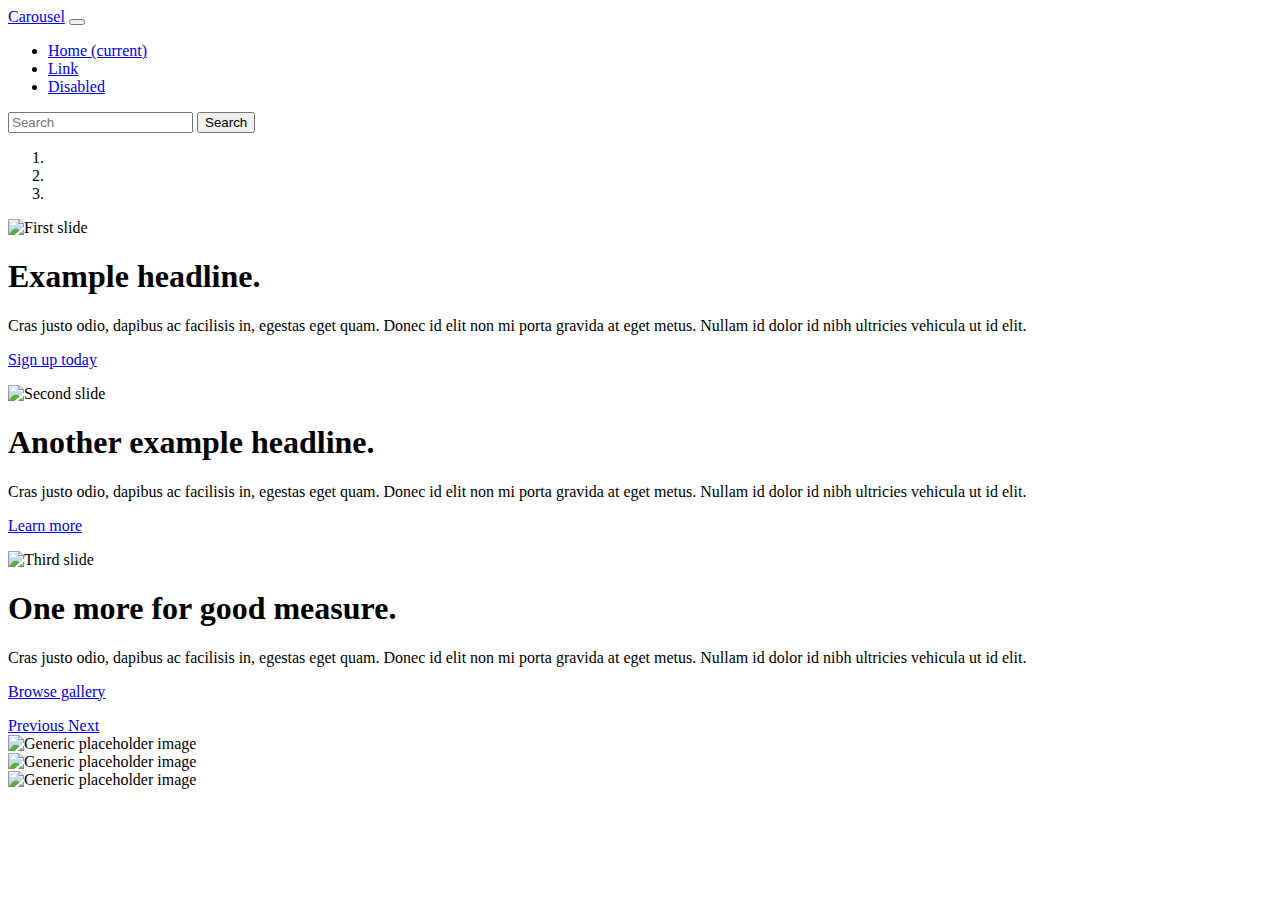
==== src/main/resources/templates/index.html @ 98cad5de "Initial commit" ====
<!doctype html>
<html lang="en">
<head>
    <meta charset="utf-8">
    <meta name="viewport" content="width=device-width, initial-scale=1, shrink-to-fit=no">
    <meta name="description" content="">
    <meta name="author" content=""/>
    <!--<link rel="icon" href="../../../../favicon.ico">-->

    <title>Top navbar example for Bootstrap</title>

    <!-- Bootstrap core CSS -->
    <link href="css/bootstrap.css" rel="stylesheet">

    <!-- Custom styles for this template -->
    <link href="css/styles.css" rel="stylesheet">
    <!--<nav class="navbar navbar-expand-md navbar-dark bg-dark mb-4">-->
    <!--<a class="navbar-brand" href="#">Top navbar</a>-->
    <!--<button class="navbar-toggler" type="button" data-toggle="collapse" data-target="#navbarCollapse"-->
    <!--aria-controls="navbarCollapse" aria-expanded="false" aria-label="Toggle navigation">-->
    <!--<span class="navbar-toggler-icon"></span>-->
    <!--</button>-->
    <!--<div class="collapse navbar-collapse" id="navbarCollapse">-->
    <!--<ul class="navbar-nav mr-auto">-->
    <!--<li class="nav-item active">-->
    <!--<a class="nav-link" href="#">Home <span class="sr-only">(current)</span></a>-->
    <!--</li>-->
    <!--<li class="nav-item">-->
    <!--<a class="nav-link" href="#">Link</a>-->
    <!--</li>-->
    <!--<li class="nav-item">-->
    <!--<a class="nav-link disabled" href="#">Disabled</a>-->
    <!--</li>-->
    <!--</ul>-->
    <!--<form class="form-inline mt-2 mt-md-0">-->
    <!--<input class="form-control mr-sm-2" type="text" placeholder="Search" aria-label="Search">-->
    <!--<button class="btn btn-outline-success my-2 my-sm-0" type="submit">Search</button>-->
    <!--</form>-->
    <!--</div>-->
    <!--</nav>-->
</head>

<body>
<header>
    <nav class="navbar navbar-expand-md navbar-dark fixed-top bg-dark">
        <a class="navbar-brand" href="#">Carousel</a>
        <button class="navbar-toggler" type="button" data-toggle="collapse" data-target="#navbarCollapse"
                aria-controls="navbarCollapse" aria-expanded="false" aria-label="Toggle navigation">
            <span class="navbar-toggler-icon"></span>
        </button>
        <div class="collapse navbar-collapse" id="navbarCollapse">
            <ul class="navbar-nav mr-auto">
                <li class="nav-item active">
                    <a class="nav-link" href="#">Home <span class="sr-only">(current)</span></a>
                </li>
                <li class="nav-item">
                    <a class="nav-link" href="#">Link</a>
                </li>
                <li class="nav-item">
                    <a class="nav-link disabled" href="#">Disabled</a>
                </li>
            </ul>
            <form class="form-inline mt-2 mt-md-0">
                <input class="form-control mr-sm-2" type="text" placeholder="Search" aria-label="Search">
                <button class="btn btn-outline-success my-2 my-sm-0" type="submit">Search</button>
            </form>
        </div>
    </nav>
</header>


<main role="main">

    <div id="myCarousel" class="carousel slide" data-ride="carousel">
        <ol class="carousel-indicators">
            <li data-target="#myCarousel" data-slide-to="0"></li>
            <li data-target="#myCarousel" data-slide-to="1"></li>
            <li data-target="#myCarousel" data-slide-to="2"></li>
        </ol>
        <div class="carousel-inner">
            <div class="carousel-item active">
                <img class="first-slide"
                     src="img/sports-q-c-1600-500-1.jpg"
                     alt="First slide">
                <div class="container">
                    <div class="carousel-caption text-left">
                        <h1>Example headline.</h1>
                        <p>Cras justo odio, dapibus ac facilisis in, egestas eget quam. Donec id elit non mi porta
                            gravida at eget metus. Nullam id dolor id nibh ultricies vehicula ut id elit.</p>
                        <p><a class="btn btn-lg btn-primary" href="#" role="button">Sign up today</a></p>
                    </div>
                </div>
            </div>
            <div class="carousel-item">
                <img class="second-slide"
                     src="img/sports-q-c-1600-500-2.jpg"
                     alt="Second slide">
                <div class="container">
                    <div class="carousel-caption">
                        <h1>Another example headline.</h1>
                        <p>Cras justo odio, dapibus ac facilisis in, egestas eget quam. Donec id elit non mi porta
                            gravida at eget metus. Nullam id dolor id nibh ultricies vehicula ut id elit.</p>
                        <p><a class="btn btn-lg btn-primary" href="#" role="button">Learn more</a></p>
                    </div>
                </div>
            </div>
            <div class="carousel-item">
                <img class="third-slide"
                     src="img/sports-q-c-1600-500-3.jpg"
                     alt="Third slide">
                <div class="container">
                    <div class="carousel-caption text-right">
                        <h1>One more for good measure.</h1>
                        <p>Cras justo odio, dapibus ac facilisis in, egestas eget quam. Donec id elit non mi porta
                            gravida at eget metus. Nullam id dolor id nibh ultricies vehicula ut id elit.</p>
                        <p><a class="btn btn-lg btn-primary" href="#" role="button">Browse gallery</a></p>
                    </div>
                </div>
            </div>
        </div>
        <a class="carousel-control-prev" href="#myCarousel" role="button" data-slide="prev">
            <span class="carousel-control-prev-icon" aria-hidden="true"></span>
            <span class="sr-only">Previous</span>
        </a>
        <a class="carousel-control-next" href="#myCarousel" role="button" data-slide="next">
            <span class="carousel-control-next-icon" aria-hidden="true"></span>
            <span class="sr-only">Next</span>
        </a>
    </div>

    <div class="marketing">

        <!-- Three columns of text below the carousel -->
        <div class="row">
            <div class="container col-sm-4">
                <img class="img-fluid" src="/img/bestseller.png" alt="Generic placeholder image">
                <!--<h2>Heading</h2>-->
                <!--<p>Donec sed odio dui. Etiam porta sem malesuada magna mollis euismod. Nullam id dolor id nibh ultricies vehicula ut id elit. Morbi leo risus, porta ac consectetur ac, vestibulum at eros. Praesent commodo cursus magna.</p>-->
                <!--<p><a class="btn btn-secondary" href="#" role="button">View details &raquo;</a></p>-->
            </div><!-- /.col-lg-4 -->
            <div class="container col-sm-4">
                <img class="img-fluid" src="/img/hours.png" alt="Generic placeholder image" width="auto" height="auto">
                <!--<h2>Heading</h2>-->
                <!--<p>Duis mollis, est non commodo luctus, nisi erat porttitor ligula, eget lacinia odio sem nec elit. Cras mattis consectetur purus sit amet fermentum. Fusce dapibus, tellus ac cursus commodo, tortor mauris condimentum nibh.</p>-->
                <!--<p><a class="btn btn-secondary" href="#" role="button">View details &raquo;</a></p>-->
            </div><!-- /.col-lg-4 -->
            <div class="container col-sm-4">
                <img class="img-fluid" src="/img/faq.png" alt="Generic placeholder image" width="auto" height="auto">
                <!--<h2>Heading</h2>-->
                <!--<p>Donec sed odio dui. Cras justo odio, dapibus ac facilisis in, egestas eget quam. Vestibulum id ligula porta felis euismod semper. Fusce dapibus, tellus ac cursus commodo, tortor mauris condimentum nibh, ut fermentum massa justo sit amet risus.</p>-->
                <!--<p><a class="btn btn-secondary" href="#" role="button">View details &raquo;</a></p>-->
            </div><!-- /.col-lg-4 -->
        </div><!-- /.row -->

    <!--<footer class="container">-->
    <!--<p class="float-right"><a href="#">Back to top</a></p>-->
    <!--<p>&copy; 2017-2018 Company, Inc. &middot; <a href="#">Privacy</a> &middot; <a href="#">Terms</a></p>-->
    <!--</footer>-->
</main>
<!-- Bootstrap core JavaScript
================================================== -->
<!-- Placed at the end of the document so the pages load faster -->
<!--<script src="webjars/jquery/3.0.0"></script>-->
<!--<script>window.jQuery || document.write('<script src="../../assets/js/vendor/jquery-slim.min.js"><\/script>')</script>-->
<!--<script src="webjars/popper.js/1.14.1/umd/popper.min.js"></script>-->
<!--<script src="js/bootstrap.bundle.js"></script>-->
<script src="https://code.jquery.com/jquery-3.3.1.slim.min.js"
        integrity="sha384-q8i/X+965DzO0rT7abK41JStQIAqVgRVzpbzo5smXKp4YfRvH+8abtTE1Pi6jizo"
        crossorigin="anonymous"></script>
<script>window.jQuery || document.write('<script src="../../assets/js/vendor/jquery-slim.min.js"><\/script>')</script>
<script src="js/bootstrap.js"></script>
</body>
</html>
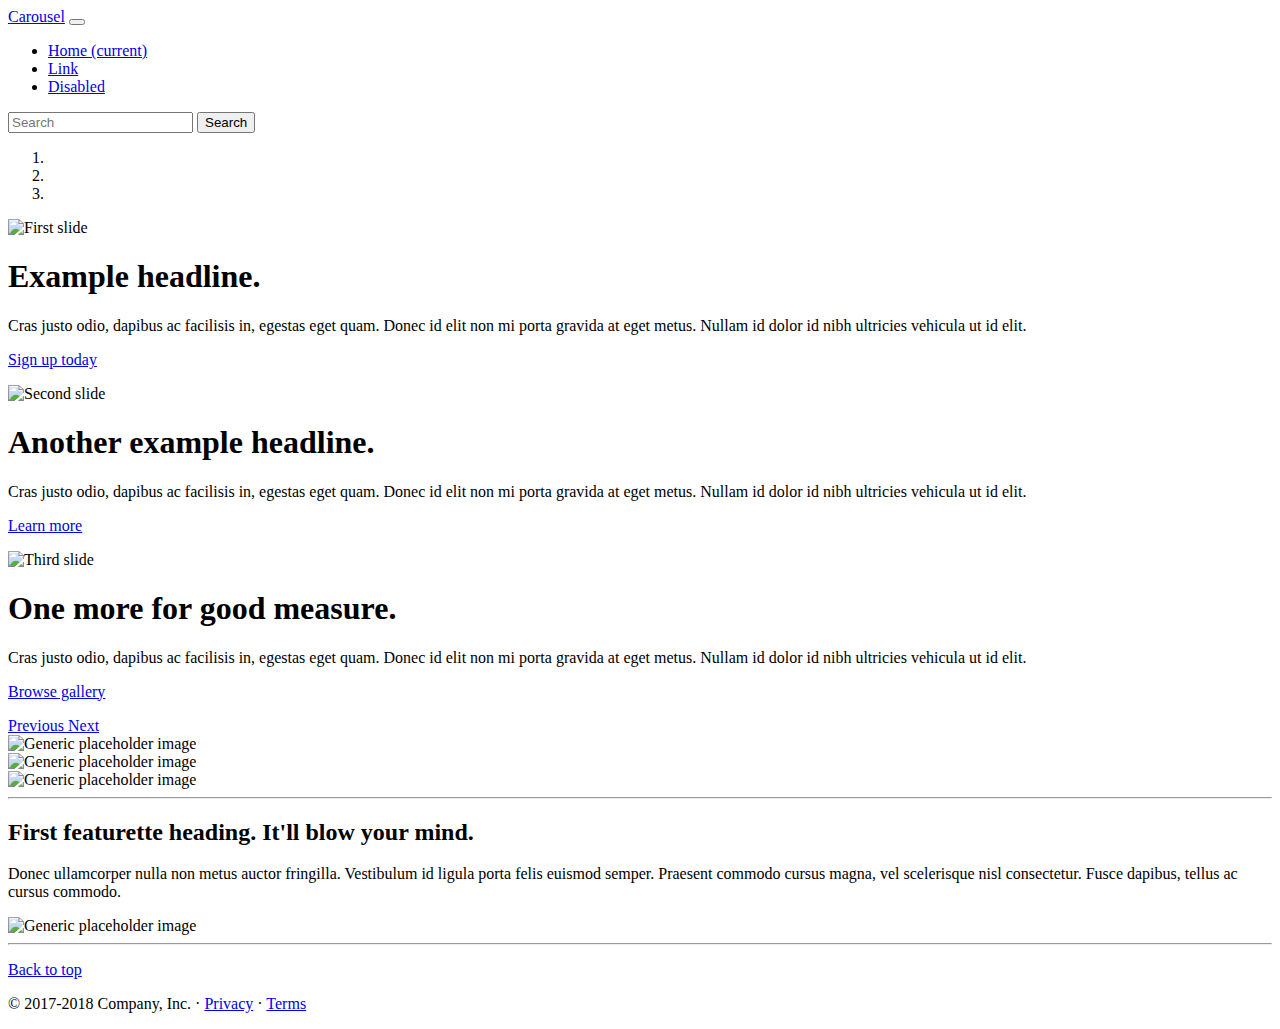
==== commit 785f1896: "1" ====
--- a/src/main/resources/templates/index.html
+++ b/src/main/resources/templates/index.html
@@ -128,7 +128,7 @@
         </a>
     </div>
 
-    <div class="marketing">
+    <div class="container marketing">
 
         <!-- Three columns of text below the carousel -->
         <div class="row">
@@ -151,11 +151,29 @@
                 <!--<p><a class="btn btn-secondary" href="#" role="button">View details &raquo;</a></p>-->
             </div><!-- /.col-lg-4 -->
         </div><!-- /.row -->
+        <hr class="featurette-divider">
 
-    <!--<footer class="container">-->
-    <!--<p class="float-right"><a href="#">Back to top</a></p>-->
-    <!--<p>&copy; 2017-2018 Company, Inc. &middot; <a href="#">Privacy</a> &middot; <a href="#">Terms</a></p>-->
-    <!--</footer>-->
+        <div class="row featurette">
+            <div class="col-md-7">
+                <h2 class="featurette-heading">First featurette heading. <span class="text-muted">It'll blow your mind.</span></h2>
+                <p class="lead">Donec ullamcorper nulla non metus auctor fringilla. Vestibulum id ligula porta felis euismod semper. Praesent commodo cursus magna, vel scelerisque nisl consectetur. Fusce dapibus, tellus ac cursus commodo.</p>
+            </div>
+            <div class="col-md-5">
+                <img class="featurette-image img-fluid mx-auto" src="/img/book1.png" alt="Generic placeholder image">
+            </div>
+        </div>
+       <!-- /END THE FEATURETTES -->
+        <hr class="featurette-divider">
+    </div><!-- /.container -->
+
+
+    <!-- FOOTER -->
+    <footer class="container">
+        <p class="float-right"><a href="#">Back to top</a></p>
+        <p>&copy; 2017-2018 Company, Inc. &middot; <a href="#">Privacy</a> &middot; <a href="#">Terms</a></p>
+    </footer>
+    </div>
+
 </main>
 <!-- Bootstrap core JavaScript
 ================================================== -->
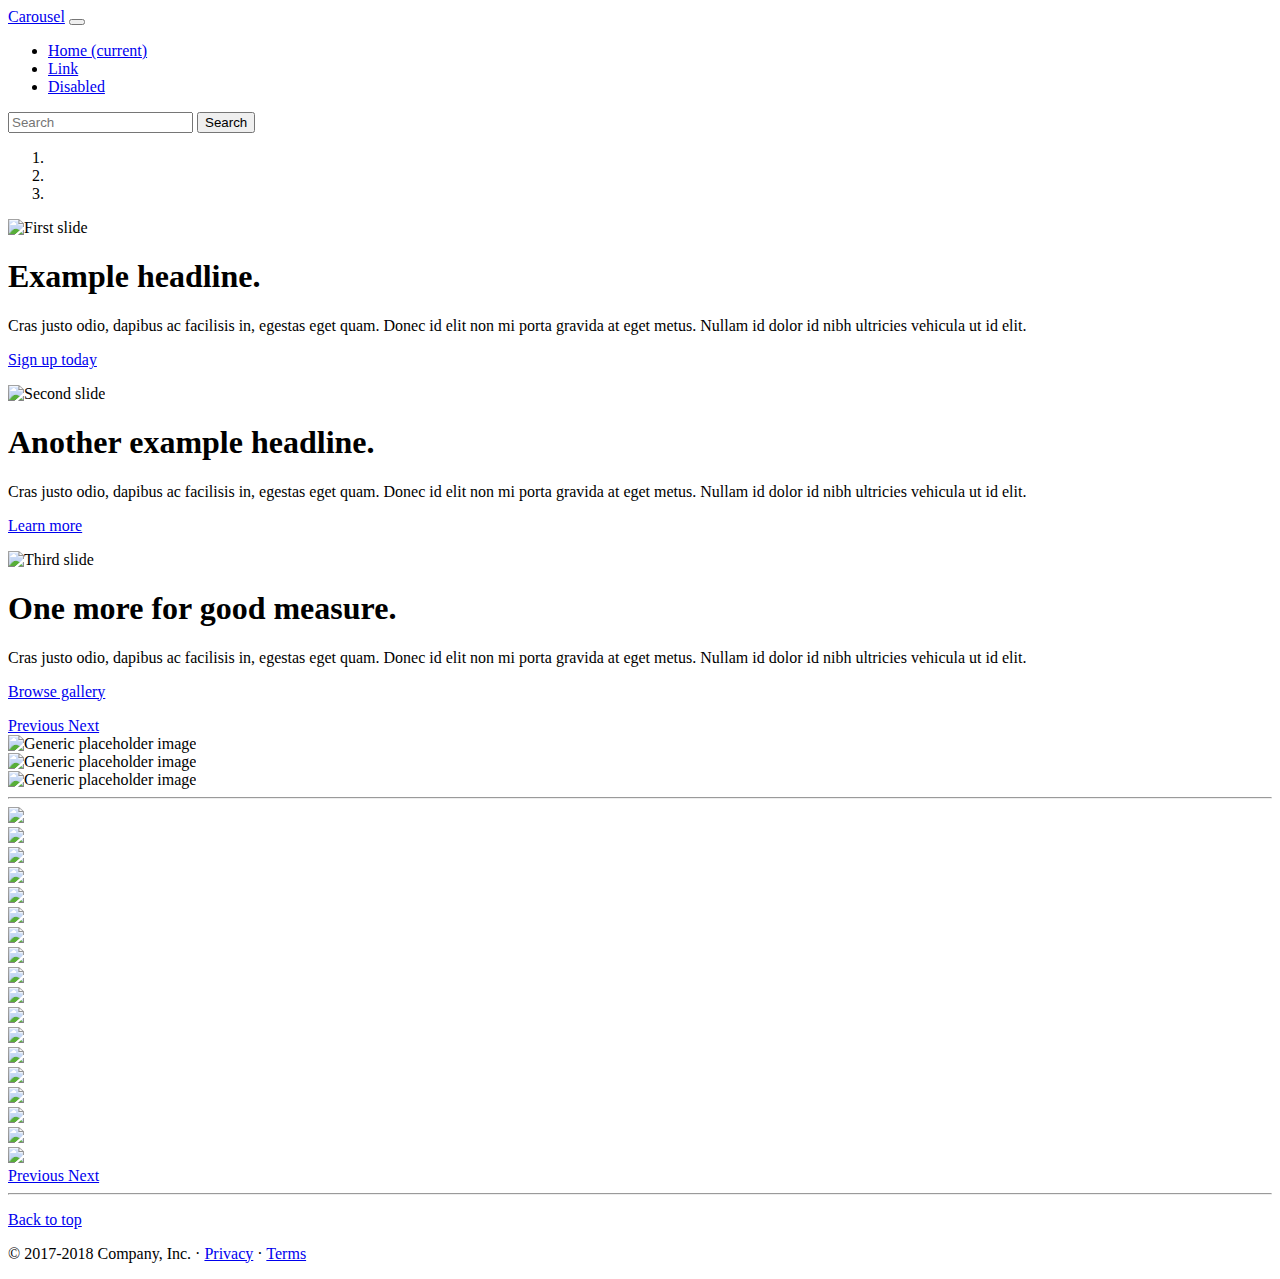
==== commit 5c08e793: "carousel featured" ====
--- a/src/main/resources/templates/index.html
+++ b/src/main/resources/templates/index.html
@@ -78,7 +78,7 @@
             <li data-target="#myCarousel" data-slide-to="2"></li>
         </ol>
         <div class="carousel-inner">
-            <div class="carousel-item active">
+            <div class="carousel-item cr-i active">
                 <img class="first-slide"
                      src="img/sports-q-c-1600-500-1.jpg"
                      alt="First slide">
@@ -91,7 +91,7 @@
                     </div>
                 </div>
             </div>
-            <div class="carousel-item">
+            <div class="carousel-item cr-i">
                 <img class="second-slide"
                      src="img/sports-q-c-1600-500-2.jpg"
                      alt="Second slide">
@@ -104,7 +104,7 @@
                     </div>
                 </div>
             </div>
-            <div class="carousel-item">
+            <div class="carousel-item cr-i">
                 <img class="third-slide"
                      src="img/sports-q-c-1600-500-3.jpg"
                      alt="Third slide">
@@ -152,17 +152,60 @@
             </div><!-- /.col-lg-4 -->
         </div><!-- /.row -->
         <hr class="featurette-divider">
-
-        <div class="row featurette">
-            <div class="col-md-7">
-                <h2 class="featurette-heading">First featurette heading. <span class="text-muted">It'll blow your mind.</span></h2>
-                <p class="lead">Donec ullamcorper nulla non metus auctor fringilla. Vestibulum id ligula porta felis euismod semper. Praesent commodo cursus magna, vel scelerisque nisl consectetur. Fusce dapibus, tellus ac cursus commodo.</p>
-            </div>
-            <div class="col-md-5">
-                <img class="featurette-image img-fluid mx-auto" src="/img/book1.png" alt="Generic placeholder image">
+        <div class="row">
+            <div id="featured-books" class="carousel slide" data-ride="carousel">
+                <div class="carousel-inner" role="listbox">
+                    <div class="carousel-item active">
+                        <div class="row">
+                            <div class="col-2"><img class="img-fluid" src="/img/book1.png"/></div>
+                            <div class="col-2"><img class="img-fluid" src="/img/book1.png"/></div>
+                            <div class="col-2"><img class="img-fluid" src="/img/book1.png"/></div>
+                            <div class="col-2"><img class="img-fluid" src="/img/book1.png"/></div>
+                            <div class="col-2"><img class="img-fluid" src="/img/book1.png"/></div>
+                            <div class="col-2"><img class="img-fluid" src="/img/book1.png"/></div>
+                        </div>
+                    </div>
+                    <div class="carousel-item">
+                        <div class="row">
+                            <div class="col-2"><img class="img-fluid" src="/img/book1.png"/></div>
+                            <div class="col-2"><img class="img-fluid" src="/img/book1.png"/></div>
+                            <div class="col-2"><img class="img-fluid" src="/img/book1.png"/></div>
+                            <div class="col-2"><img class="img-fluid" src="/img/book1.png"/></div>
+                            <div class="col-2"><img class="img-fluid" src="/img/book1.png"/></div>
+                            <div class="col-2"><img class="img-fluid" src="/img/book1.png"/></div>
+                        </div>
+                    </div>
+                    <div class="carousel-item">
+                        <div class="row">
+                            <div class="col-2"><img class="img-fluid" src="/img/book1.png"/></div>
+                            <div class="col-2"><img class="img-fluid" src="/img/book1.png"/></div>
+                            <div class="col-2"><img class="img-fluid" src="/img/book1.png"/></div>
+                            <div class="col-2"><img class="img-fluid" src="/img/book1.png"/></div>
+                            <div class="col-2"><img class="img-fluid" src="/img/book1.png"/></div>
+                            <div class="col-2"><img class="img-fluid" src="/img/book1.png"/></div>
+                        </div>
+                    </div>
+                </div>
+                <a class="carousel-control-prev" href="#featured-books" role="button" data-slide="prev">
+                    <span class="carousel-control-prev-icon" aria-hidden="true"></span>
+                    <span class="sr-only">Previous</span>
+                </a>
+                <a class="carousel-control-next" href="#featured-books" role="button" data-slide="next">
+                    <span class="carousel-control-next-icon" aria-hidden="true"></span>
+                    <span class="sr-only">Next</span>
+                </a>
             </div>
         </div>
-       <!-- /END THE FEATURETTES -->
+        <!--<div class="row featurette">-->
+        <!--<div class="col-md-7">-->
+        <!--<h2 class="featurette-heading">First featurette heading. <span class="text-muted">It'll blow your mind.</span></h2>-->
+        <!--<p class="lead">Donec ullamcorper nulla non metus auctor fringilla. Vestibulum id ligula porta felis euismod semper. Praesent commodo cursus magna, vel scelerisque nisl consectetur. Fusce dapibus, tellus ac cursus commodo.</p>-->
+        <!--</div>-->
+        <!--<div class="col-md-5">-->
+        <!--<img class="featurette-image img-fluid mx-auto" src="/img/book1.png" alt="Generic placeholder image">-->
+        <!--</div>-->
+        <!--</div>-->
+        <!-- /END THE FEATURETTES -->
         <hr class="featurette-divider">
     </div><!-- /.container -->
 
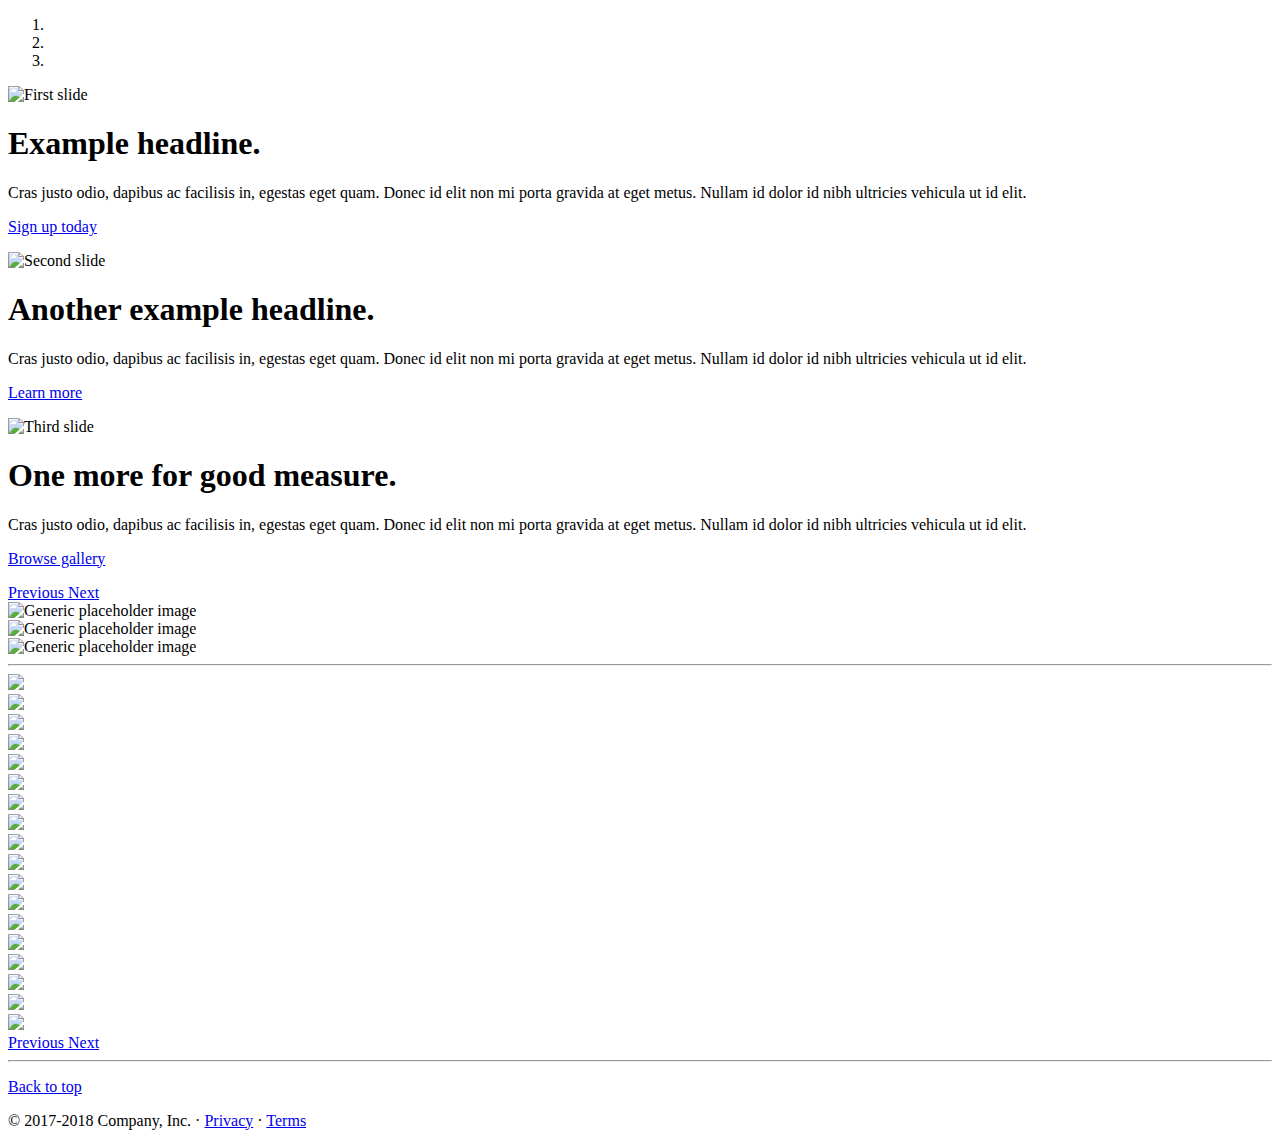
==== commit 41f02f58: "common templates" ====
--- a/src/main/resources/templates/index.html
+++ b/src/main/resources/templates/index.html
@@ -1,73 +1,8 @@
 <!doctype html>
-<html lang="en">
-<head>
-    <meta charset="utf-8">
-    <meta name="viewport" content="width=device-width, initial-scale=1, shrink-to-fit=no">
-    <meta name="description" content="">
-    <meta name="author" content=""/>
-    <!--<link rel="icon" href="../../../../favicon.ico">-->
-
-    <title>Top navbar example for Bootstrap</title>
-
-    <!-- Bootstrap core CSS -->
-    <link href="css/bootstrap.css" rel="stylesheet">
-
-    <!-- Custom styles for this template -->
-    <link href="css/styles.css" rel="stylesheet">
-    <!--<nav class="navbar navbar-expand-md navbar-dark bg-dark mb-4">-->
-    <!--<a class="navbar-brand" href="#">Top navbar</a>-->
-    <!--<button class="navbar-toggler" type="button" data-toggle="collapse" data-target="#navbarCollapse"-->
-    <!--aria-controls="navbarCollapse" aria-expanded="false" aria-label="Toggle navigation">-->
-    <!--<span class="navbar-toggler-icon"></span>-->
-    <!--</button>-->
-    <!--<div class="collapse navbar-collapse" id="navbarCollapse">-->
-    <!--<ul class="navbar-nav mr-auto">-->
-    <!--<li class="nav-item active">-->
-    <!--<a class="nav-link" href="#">Home <span class="sr-only">(current)</span></a>-->
-    <!--</li>-->
-    <!--<li class="nav-item">-->
-    <!--<a class="nav-link" href="#">Link</a>-->
-    <!--</li>-->
-    <!--<li class="nav-item">-->
-    <!--<a class="nav-link disabled" href="#">Disabled</a>-->
-    <!--</li>-->
-    <!--</ul>-->
-    <!--<form class="form-inline mt-2 mt-md-0">-->
-    <!--<input class="form-control mr-sm-2" type="text" placeholder="Search" aria-label="Search">-->
-    <!--<button class="btn btn-outline-success my-2 my-sm-0" type="submit">Search</button>-->
-    <!--</form>-->
-    <!--</div>-->
-    <!--</nav>-->
-</head>
-
+<html lang="en" xmlns:th="http://www.w3.org/1999/xhtml">
+<head th:replace="common/html/header :: common-header" />
 <body>
-<header>
-    <nav class="navbar navbar-expand-md navbar-dark fixed-top bg-dark">
-        <a class="navbar-brand" href="#">Carousel</a>
-        <button class="navbar-toggler" type="button" data-toggle="collapse" data-target="#navbarCollapse"
-                aria-controls="navbarCollapse" aria-expanded="false" aria-label="Toggle navigation">
-            <span class="navbar-toggler-icon"></span>
-        </button>
-        <div class="collapse navbar-collapse" id="navbarCollapse">
-            <ul class="navbar-nav mr-auto">
-                <li class="nav-item active">
-                    <a class="nav-link" href="#">Home <span class="sr-only">(current)</span></a>
-                </li>
-                <li class="nav-item">
-                    <a class="nav-link" href="#">Link</a>
-                </li>
-                <li class="nav-item">
-                    <a class="nav-link disabled" href="#">Disabled</a>
-                </li>
-            </ul>
-            <form class="form-inline mt-2 mt-md-0">
-                <input class="form-control mr-sm-2" type="text" placeholder="Search" aria-label="Search">
-                <button class="btn btn-outline-success my-2 my-sm-0" type="submit">Search</button>
-            </form>
-        </div>
-    </nav>
-</header>
-
+<div th:replace="common/html/header :: navbar"/>
 
 <main role="main">
 
@@ -151,64 +86,54 @@
                 <!--<p><a class="btn btn-secondary" href="#" role="button">View details &raquo;</a></p>-->
             </div><!-- /.col-lg-4 -->
         </div><!-- /.row -->
-        <hr class="featurette-divider">
-        <div class="row">
-            <div id="featured-books" class="carousel slide" data-ride="carousel">
-                <div class="carousel-inner" role="listbox">
-                    <div class="carousel-item active">
-                        <div class="row">
-                            <div class="col-2"><img class="img-fluid" src="/img/book1.png"/></div>
-                            <div class="col-2"><img class="img-fluid" src="/img/book1.png"/></div>
-                            <div class="col-2"><img class="img-fluid" src="/img/book1.png"/></div>
-                            <div class="col-2"><img class="img-fluid" src="/img/book1.png"/></div>
-                            <div class="col-2"><img class="img-fluid" src="/img/book1.png"/></div>
-                            <div class="col-2"><img class="img-fluid" src="/img/book1.png"/></div>
-                        </div>
-                    </div>
-                    <div class="carousel-item">
-                        <div class="row">
-                            <div class="col-2"><img class="img-fluid" src="/img/book1.png"/></div>
-                            <div class="col-2"><img class="img-fluid" src="/img/book1.png"/></div>
-                            <div class="col-2"><img class="img-fluid" src="/img/book1.png"/></div>
-                            <div class="col-2"><img class="img-fluid" src="/img/book1.png"/></div>
-                            <div class="col-2"><img class="img-fluid" src="/img/book1.png"/></div>
-                            <div class="col-2"><img class="img-fluid" src="/img/book1.png"/></div>
-                        </div>
-                    </div>
-                    <div class="carousel-item">
-                        <div class="row">
-                            <div class="col-2"><img class="img-fluid" src="/img/book1.png"/></div>
-                            <div class="col-2"><img class="img-fluid" src="/img/book1.png"/></div>
-                            <div class="col-2"><img class="img-fluid" src="/img/book1.png"/></div>
-                            <div class="col-2"><img class="img-fluid" src="/img/book1.png"/></div>
-                            <div class="col-2"><img class="img-fluid" src="/img/book1.png"/></div>
-                            <div class="col-2"><img class="img-fluid" src="/img/book1.png"/></div>
-                        </div>
+
+    </div><!-- /.container -->
+    <hr class="featurette-divider">
+    <div class="container">
+        <div id="featured-books" class="carousel slide" data-ride="carousel">
+            <div class="carousel-inner" role="listbox">
+                <div class="carousel-item active">
+                    <div class="row">
+                        <div class="col-2"><img class="img-fluid" src="/img/book1.png"/></div>
+                        <div class="col-2"><img class="img-fluid" src="/img/book1.png"/></div>
+                        <div class="col-2"><img class="img-fluid" src="/img/book1.png"/></div>
+                        <div class="col-2"><img class="img-fluid" src="/img/book1.png"/></div>
+                        <div class="col-2"><img class="img-fluid" src="/img/book1.png"/></div>
+                        <div class="col-2"><img class="img-fluid" src="/img/book1.png"/></div>
                     </div>
                 </div>
-                <a class="carousel-control-prev" href="#featured-books" role="button" data-slide="prev">
-                    <span class="carousel-control-prev-icon" aria-hidden="true"></span>
-                    <span class="sr-only">Previous</span>
-                </a>
-                <a class="carousel-control-next" href="#featured-books" role="button" data-slide="next">
-                    <span class="carousel-control-next-icon" aria-hidden="true"></span>
-                    <span class="sr-only">Next</span>
-                </a>
+                <div class="carousel-item">
+                    <div class="row">
+                        <div class="col-2"><img class="img-fluid" src="/img/book1.png"/></div>
+                        <div class="col-2"><img class="img-fluid" src="/img/book1.png"/></div>
+                        <div class="col-2"><img class="img-fluid" src="/img/book1.png"/></div>
+                        <div class="col-2"><img class="img-fluid" src="/img/book1.png"/></div>
+                        <div class="col-2"><img class="img-fluid" src="/img/book1.png"/></div>
+                        <div class="col-2"><img class="img-fluid" src="/img/book1.png"/></div>
+                    </div>
+                </div>
+                <div class="carousel-item">
+                    <div class="row">
+                        <div class="col-2"><img class="img-fluid" src="/img/book1.png"/></div>
+                        <div class="col-2"><img class="img-fluid" src="/img/book1.png"/></div>
+                        <div class="col-2"><img class="img-fluid" src="/img/book1.png"/></div>
+                        <div class="col-2"><img class="img-fluid" src="/img/book1.png"/></div>
+                        <div class="col-2"><img class="img-fluid" src="/img/book1.png"/></div>
+                        <div class="col-2"><img class="img-fluid" src="/img/book1.png"/></div>
+                    </div>
+                </div>
             </div>
+            <a class="carousel-control-prev" href="#featured-books" role="button" data-slide="prev">
+                <span class="carousel-control-prev-icon" aria-hidden="true"></span>
+                <span class="sr-only">Previous</span>
+            </a>
+            <a class="carousel-control-next" href="#featured-books" role="button" data-slide="next">
+                <span class="carousel-control-next-icon" aria-hidden="true"></span>
+                <span class="sr-only">Next</span>
+            </a>
         </div>
-        <!--<div class="row featurette">-->
-        <!--<div class="col-md-7">-->
-        <!--<h2 class="featurette-heading">First featurette heading. <span class="text-muted">It'll blow your mind.</span></h2>-->
-        <!--<p class="lead">Donec ullamcorper nulla non metus auctor fringilla. Vestibulum id ligula porta felis euismod semper. Praesent commodo cursus magna, vel scelerisque nisl consectetur. Fusce dapibus, tellus ac cursus commodo.</p>-->
-        <!--</div>-->
-        <!--<div class="col-md-5">-->
-        <!--<img class="featurette-image img-fluid mx-auto" src="/img/book1.png" alt="Generic placeholder image">-->
-        <!--</div>-->
-        <!--</div>-->
-        <!-- /END THE FEATURETTES -->
-        <hr class="featurette-divider">
-    </div><!-- /.container -->
-
+    </div>
+    <hr class="featurette-divider">
 
     <!-- FOOTER -->
     <footer class="container">
@@ -218,17 +143,6 @@
     </div>
 
 </main>
-<!-- Bootstrap core JavaScript
-================================================== -->
-<!-- Placed at the end of the document so the pages load faster -->
-<!--<script src="webjars/jquery/3.0.0"></script>-->
-<!--<script>window.jQuery || document.write('<script src="../../assets/js/vendor/jquery-slim.min.js"><\/script>')</script>-->
-<!--<script src="webjars/popper.js/1.14.1/umd/popper.min.js"></script>-->
-<!--<script src="js/bootstrap.bundle.js"></script>-->
-<script src="https://code.jquery.com/jquery-3.3.1.slim.min.js"
-        integrity="sha384-q8i/X+965DzO0rT7abK41JStQIAqVgRVzpbzo5smXKp4YfRvH+8abtTE1Pi6jizo"
-        crossorigin="anonymous"></script>
-<script>window.jQuery || document.write('<script src="../../assets/js/vendor/jquery-slim.min.js"><\/script>')</script>
-<script src="js/bootstrap.js"></script>
+<div th:replace="common/html/header :: body-bottom-scripts"/>
 </body>
 </html>
